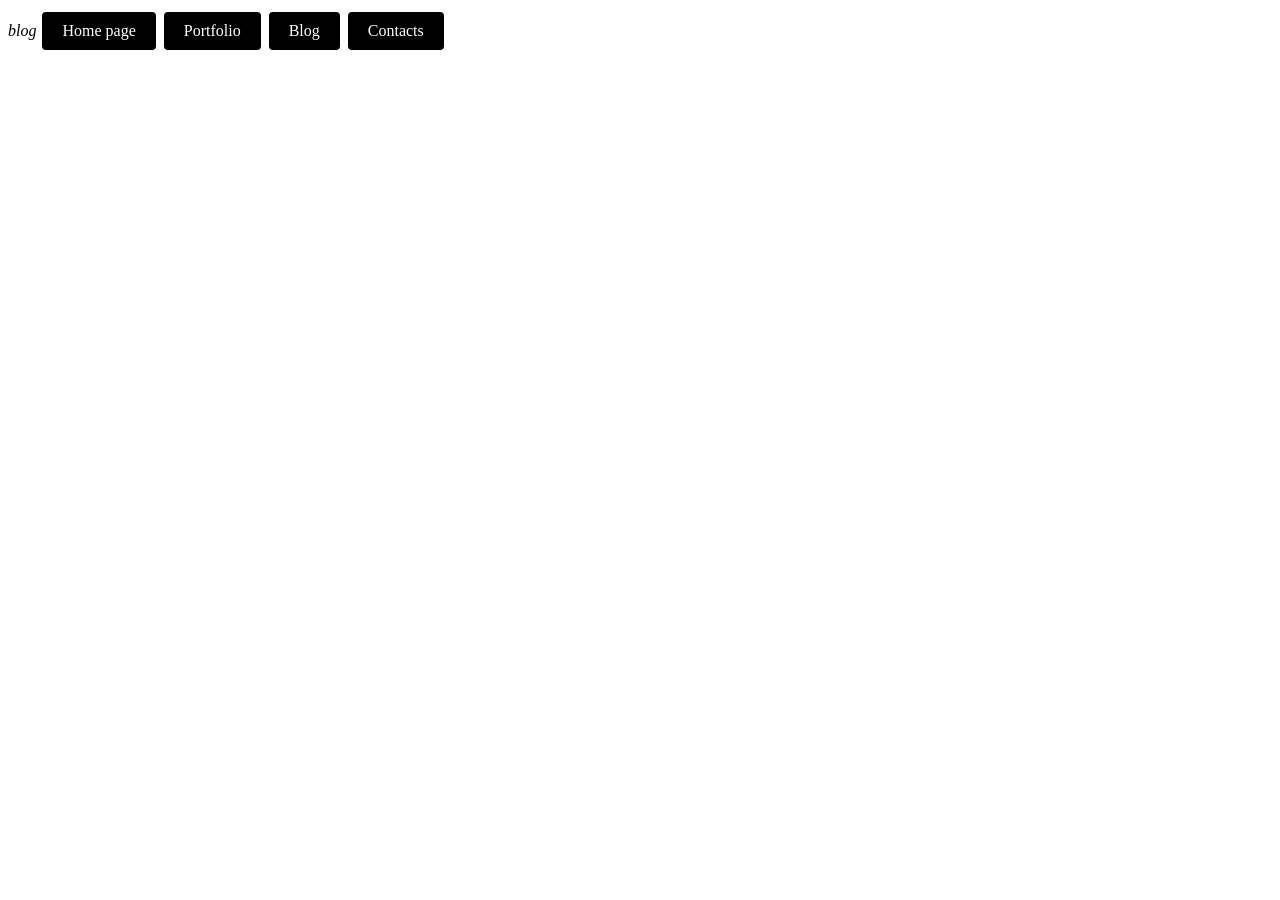
==== blog.html @ 02b3015f "Add files via upload" ====
<!--index.html-->
<!DOCTYPE html>
<html lang="en">

<head>
	<title>jonikreivi</title>
	<style>
		.button-class {
			background-color: #000000;
			border: none;
			color: white;
			padding: 10px 20px;
			text-align: center;
			text-decoration: none;
			display: inline-block;
			font-size: 16px;
			margin: 4px 2px;
			cursor: pointer;
			border-radius: 4px;
		}
        
	</style>
</head>

<body>
    <i>blog </i>
	<a href="index.html" class="button-class">
      Home page</a>
    <a href="portfolio.html" class="button-class">
      Portfolio</a>
    <a href="blog.html" class="button-class">
      Blog</a>
    <a href="contacts.html" class="button-class">
      Contacts</a>
</body>

</html>
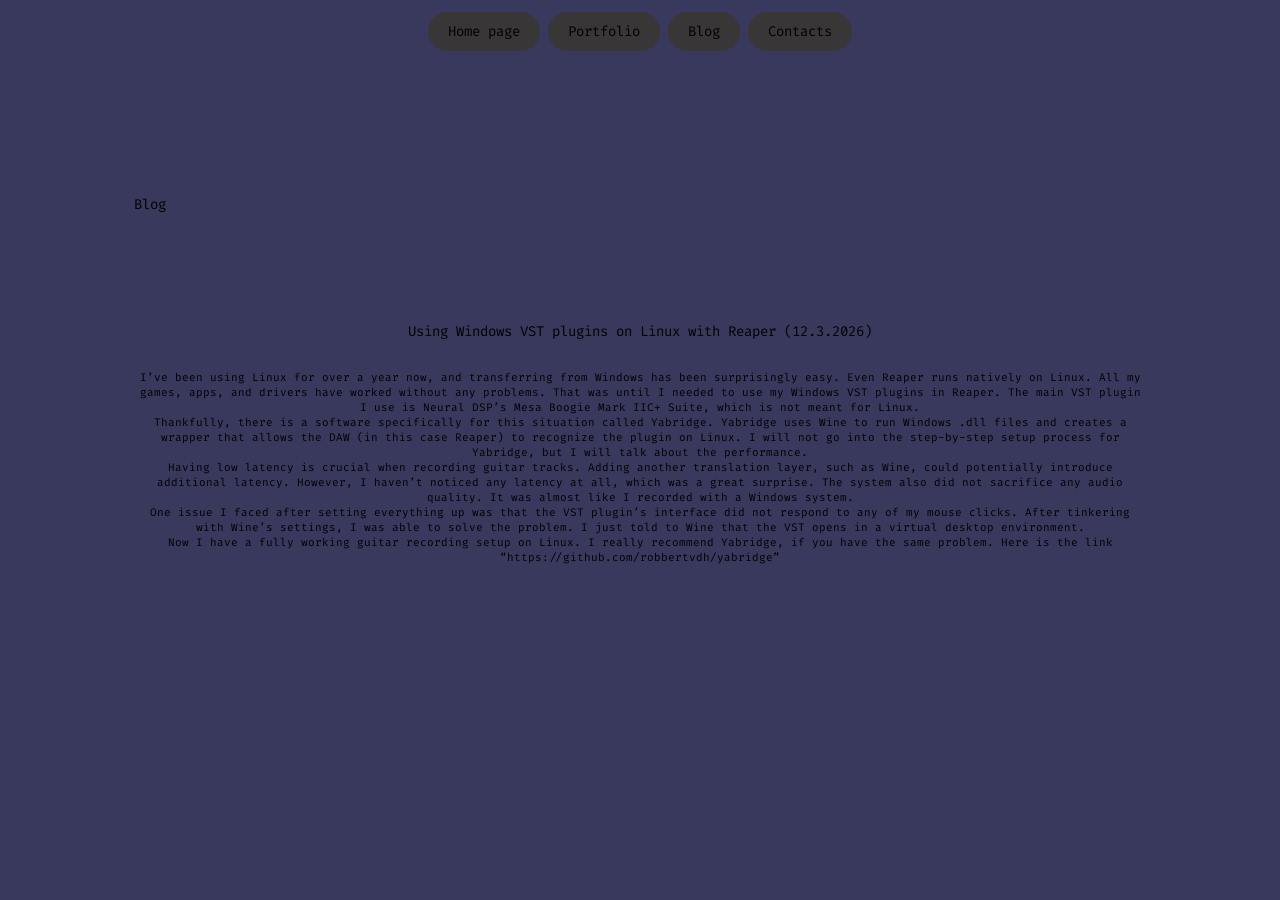
==== commit 68d4c646: "Add files via upload" ====
--- a/blog.html
+++ b/blog.html
@@ -1,29 +1,15 @@
-<!--index.html-->
 <!DOCTYPE html>
 <html lang="en">
-
+<link href='https://fonts.googleapis.com/css?family=Fira Code' rel='stylesheet'>
+<link rel="stylesheet" href="style.css">
 <head>
 	<title>jonikreivi</title>
-	<style>
-		.button-class {
-			background-color: #000000;
-			border: none;
-			color: white;
-			padding: 10px 20px;
-			text-align: center;
-			text-decoration: none;
-			display: inline-block;
-			font-size: 16px;
-			margin: 4px 2px;
-			cursor: pointer;
-			border-radius: 4px;
-		}
-        
-	</style>
 </head>
 
-<body>
-    <i>blog </i>
+<body style="background-color: rgb(57, 57, 94);">
+	
+
+<center>
 	<a href="index.html" class="button-class">
       Home page</a>
     <a href="portfolio.html" class="button-class">
@@ -32,6 +18,28 @@
       Blog</a>
     <a href="contacts.html" class="button-class">
       Contacts</a>
+</center>
+<div style="float: left; padding-left: 10%; padding-top: 10%;">
+	<p style="font-family: 'Fira Code'; font-size: 14px;"> Blog</p>
+</div>
+
+<center style="padding-top: 20%;">
+	<p class="headtext-class">
+		Using Windows VST plugins on Linux with Reaper (12.3.2026)
+	</p>
+	<p class="normaltext-class" style="padding-left: 10%; padding-right: 10%;">
+		I’ve been using Linux for over a year now, and transferring from Windows has been surprisingly easy. Even Reaper runs natively on Linux. All my games, apps, and drivers have worked without any problems. That was until I needed to use my Windows VST plugins in Reaper. The main VST plugin I use is Neural DSP’s Mesa Boogie Mark IIC+ Suite, which is not meant for Linux. 
+Thankfully, there is a software specifically for this situation called Yabridge. Yabridge uses Wine to run Windows .dll files and creates a wrapper that allows the DAW (in this case Reaper) to recognize the plugin on Linux. I will not go into the step-by-step setup process for Yabridge, but I will talk about the performance.
+Having low latency is crucial when recording guitar tracks. Adding another translation layer, such as Wine, could potentially introduce additional latency. However, I haven’t noticed any latency at all, which was a great surprise. The system also did not sacrifice any audio quality. It was almost like I recorded with a Windows system.
+One issue I faced after setting everything up was that the VST plugin’s interface did not respond to any of my mouse clicks. After tinkering with Wine’s settings, I was able to solve the problem. I just told to Wine that the VST opens in a virtual desktop environment.
+Now I have a fully working guitar recording setup on Linux. I really recommend Yabridge, if you have the same problem. Here is the link “https://github.com/robbertvdh/yabridge”
+        
+
+
+	</p>
+</center>
+
 </body>
 
-</html>+
+</html>      
--- a/style.css
+++ b/style.css
@@ -0,0 +1,24 @@
+.button-class {
+	background-color: #383636;
+	border: none;
+	color: rgb(0, 0, 0);
+	padding: 10px 20px;
+	text-align: center;
+	font-family: 'Fira Code';
+	text-decoration: none;
+	display: inline-block;
+	font-size: 14px;
+	margin: 4px 2px;
+	cursor: pointer;
+	border-radius: 40px;
+	align-items: center;
+}
+.normaltext-class {
+	font-family: 'Fira Code';
+	font-size: 11px;
+	white-space: pre-line;
+}
+.headtext-class{
+    font-family: 'Fira Code';
+    font-size: 14px;
+}
